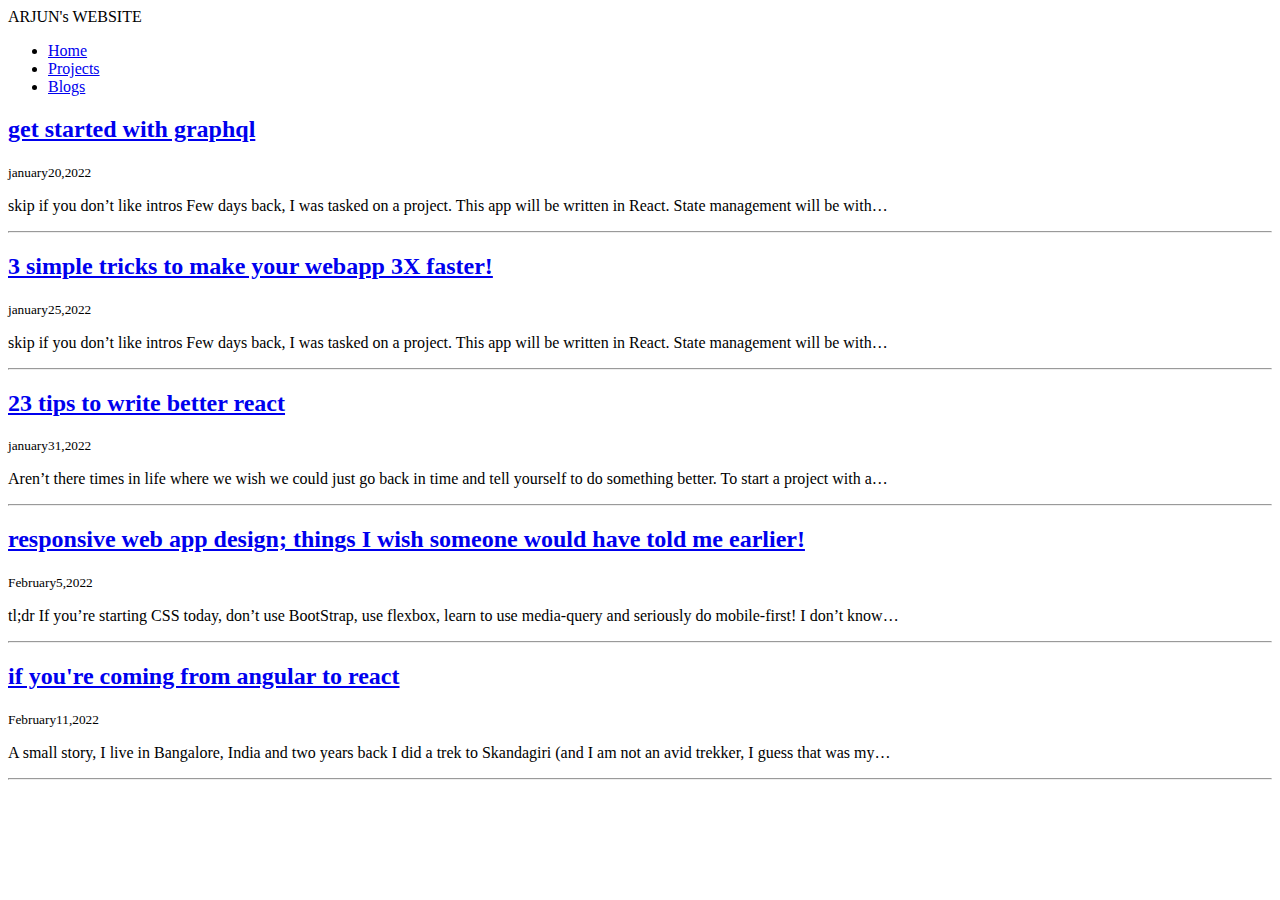
==== blogs.html @ e2c9fceb "update blog" ====
<!DOCTYPE html>
<html lang="en">
  <head>
    <meta charset="UTF-8" />
    <meta http-equiv="X-UA-Compatible" content="IE=edge" />
    <meta name="viewport" content="width=device-width, initial-scale=1.0" />
    <title>Mark-5</title>
    <link href="style.css" rel="stylesheet" />
  </head>
  <body>
    <nav class="navigation container">
      <div class="nav-brand">ARJUN's WEBSITE</div>
      <ul class="list-non-bullet nav-pills">
        <li class="list-item-inline nav-brand">
          <a class="link" href="/index.html">Home</a>
        </li>
        <li class="list-item-inline nav-brand">
          <a class="link" href="project.html">Projects</a>
        </li>
        <li class="list-item-inline nav-brand">
          <a class="link link-active" href="/blogs.html">Blogs</a>
        </li>
      </ul>
    </nav>
    <div class="container container-center">
      <h2><a href="library/1page.html">get started with graphql</a></h2>
      <small>january20,2022</small>
      <p>
        skip if you don’t like intros Few days back, I was tasked on a project.
        This app will be written in React. State management will be with…
      </p>
    </div>
    <hr />
    <div class="container container-center">
      <h2><a href="library/2page.html">3 simple tricks to make your webapp 3X faster!</a></h2>
      <small>january25,2022</small>
      <p>
        skip if you don’t like intros Few days back, I was tasked on a project.
        This app will be written in React. State management will be with…
      </p>
    </div>
    <hr />
    <div class="container container-center">
      <h2><a href="library/3page.html">23 tips to write better react</a></h2>
      <small>january31,2022</small>
      <p>
        Aren’t there times in life where we wish we could just go back in time
        and tell yourself to do something better. To start a project with a…
      </p>
    </div>
    <hr />
    <div class="container container-center">
      <h2><a href="library/4page.html">responsive web app design; things I wish someone would have told me
        earlier!</a>
      </h2>
      <small>February5,2022</small>
      <p>
        tl;dr If you’re starting CSS today, don’t use BootStrap, use flexbox,
        learn to use media-query and seriously do mobile-first! I don’t know…
      </p>
    </div>
    <hr />
    <div class="container container-center">
      <h2><a href="library/5page.html">if you're coming from angular to react</a></h2>
      <small>February11,2022</small>
      <p>
        A small story, I live in Bangalore, India and two years back I did a
        trek to Skandagiri (and I am not an avid trekker, I guess that was my…
      </p>
    </div>
    <hr />
  </body>
</html>
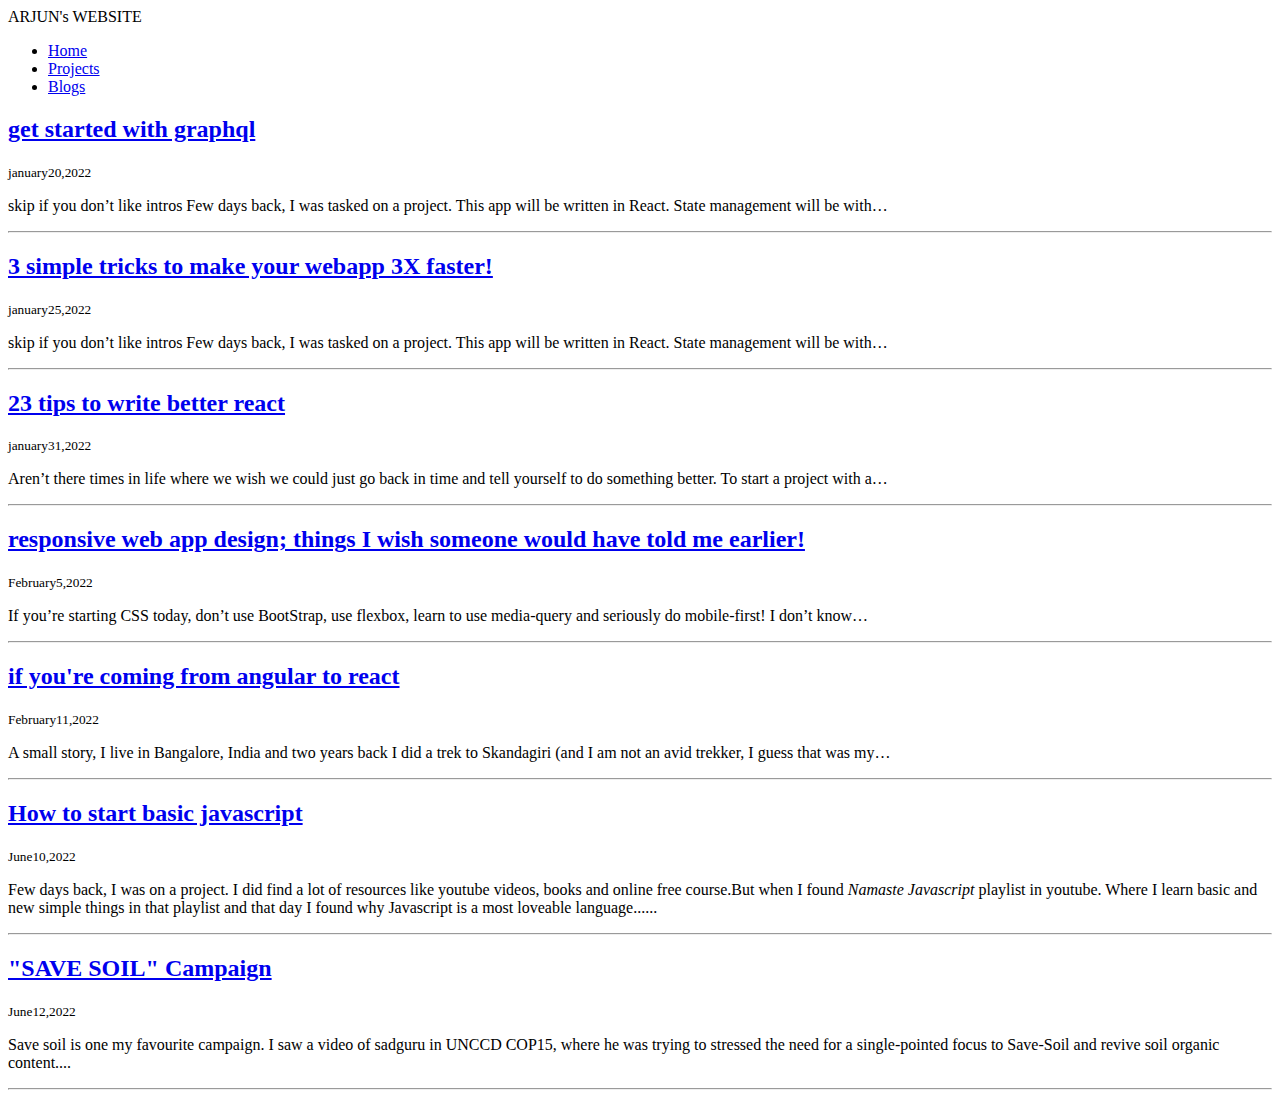
==== commit 27f2330b: "update changes" ====
--- a/blogs.html
+++ b/blogs.html
@@ -1,73 +1,96 @@
 <!DOCTYPE html>
 <html lang="en">
-  <head>
-    <meta charset="UTF-8" />
-    <meta http-equiv="X-UA-Compatible" content="IE=edge" />
-    <meta name="viewport" content="width=device-width, initial-scale=1.0" />
-    <title>Mark-5</title>
-    <link href="style.css" rel="stylesheet" />
-  </head>
-  <body>
-    <nav class="navigation container">
-      <div class="nav-brand">ARJUN's WEBSITE</div>
-      <ul class="list-non-bullet nav-pills">
-        <li class="list-item-inline nav-brand">
-          <a class="link" href="/index.html">Home</a>
-        </li>
-        <li class="list-item-inline nav-brand">
-          <a class="link" href="project.html">Projects</a>
-        </li>
-        <li class="list-item-inline nav-brand">
-          <a class="link link-active" href="/blogs.html">Blogs</a>
-        </li>
-      </ul>
-    </nav>
-    <div class="container container-center">
-      <h2><a href="library/1page.html">get started with graphql</a></h2>
-      <small>january20,2022</small>
-      <p>
-        skip if you don’t like intros Few days back, I was tasked on a project.
-        This app will be written in React. State management will be with…
-      </p>
-    </div>
-    <hr />
-    <div class="container container-center">
-      <h2><a href="library/2page.html">3 simple tricks to make your webapp 3X faster!</a></h2>
-      <small>january25,2022</small>
-      <p>
-        skip if you don’t like intros Few days back, I was tasked on a project.
-        This app will be written in React. State management will be with…
-      </p>
-    </div>
-    <hr />
-    <div class="container container-center">
-      <h2><a href="library/3page.html">23 tips to write better react</a></h2>
-      <small>january31,2022</small>
-      <p>
-        Aren’t there times in life where we wish we could just go back in time
-        and tell yourself to do something better. To start a project with a…
-      </p>
-    </div>
-    <hr />
-    <div class="container container-center">
-      <h2><a href="library/4page.html">responsive web app design; things I wish someone would have told me
+
+<head>
+  <meta charset="UTF-8" />
+  <meta http-equiv="X-UA-Compatible" content="IE=edge" />
+  <meta name="viewport" content="width=device-width, initial-scale=1.0" />
+  <title>Mark-4</title>
+  <link href="style.css" rel="stylesheet" />
+</head>
+
+<body>
+  <nav class="navigation container">
+    <div class="nav-brand">ARJUN's WEBSITE</div>
+    <ul class="list-non-bullet nav-pills">
+      <li class="list-item-inline nav-brand">
+        <a class="link" href="/index.html">Home</a>
+      </li>
+      <li class="list-item-inline nav-brand">
+        <a class="link" href="project.html">Projects</a>
+      </li>
+      <li class="list-item-inline nav-brand">
+        <a class="link link-active" href="/blogs.html">Blogs</a>
+      </li>
+    </ul>
+  </nav>
+  <div class="container container-center">
+    <h2><a href="library/1page.html">get started with graphql</a></h2>
+    <small>january20,2022</small>
+    <p>
+      skip if you don’t like intros Few days back, I was tasked on a project.
+      This app will be written in React. State management will be with…
+    </p>
+  </div>
+  <hr />
+  <div class="container container-center">
+    <h2><a href="library/2page.html">3 simple tricks to make your webapp 3X faster!</a></h2>
+    <small>january25,2022</small>
+    <p>
+      skip if you don’t like intros Few days back, I was tasked on a project.
+      This app will be written in React. State management will be with…
+    </p>
+  </div>
+  <hr />
+  <div class="container container-center">
+    <h2><a href="library/3page.html">23 tips to write better react</a></h2>
+    <small>january31,2022</small>
+    <p>
+      Aren’t there times in life where we wish we could just go back in time
+      and tell yourself to do something better. To start a project with a…
+    </p>
+  </div>
+  <hr />
+  <div class="container container-center">
+    <h2><a href="library/4page.html">responsive web app design; things I wish someone would have told me
         earlier!</a>
-      </h2>
-      <small>February5,2022</small>
-      <p>
-        tl;dr If you’re starting CSS today, don’t use BootStrap, use flexbox,
-        learn to use media-query and seriously do mobile-first! I don’t know…
-      </p>
-    </div>
-    <hr />
-    <div class="container container-center">
-      <h2><a href="library/5page.html">if you're coming from angular to react</a></h2>
-      <small>February11,2022</small>
-      <p>
-        A small story, I live in Bangalore, India and two years back I did a
-        trek to Skandagiri (and I am not an avid trekker, I guess that was my…
-      </p>
-    </div>
-    <hr />
-  </body>
-</html>
+    </h2>
+    <small>February5,2022</small>
+    <p>
+      If you’re starting CSS today, don’t use BootStrap, use flexbox,
+      learn to use media-query and seriously do mobile-first! I don’t know…
+    </p>
+  </div>
+  <hr />
+  <div class="container container-center">
+    <h2><a href="library/5page.html">if you're coming from angular to react</a></h2>
+    <small>February11,2022</small>
+    <p>
+      A small story, I live in Bangalore, India and two years back I did a
+      trek to Skandagiri (and I am not an avid trekker, I guess that was my…
+    </p>
+  </div>
+  <hr />
+  <div class="container container-center">
+    <h2><a href="library/6page.html">How to start basic javascript</a></h2>
+    <small>June10,2022</small>
+    <p>
+      Few days back, I was on a project. I did find a lot of resources like youtube videos, books and online free
+      course.But when I found <i>Namaste Javascript</i> playlist in youtube. Where I learn basic and new simple
+      things
+      in that playlist and that day I found why Javascript is a most loveable language......
+    </p>
+  </div>
+  <hr />
+  <div class="container container-center">
+    <h2><a href="library/7page.html">"SAVE SOIL" Campaign</a></h2>
+    <small>June12,2022</small>
+    <p>
+      Save soil is one my favourite campaign. I saw a video of sadguru in UNCCD COP15, where he was trying to
+      stressed the need for a single-pointed focus to Save-Soil and revive soil organic content....
+    </p>
+  </div>
+  <hr />
+</body>
+
+</html>